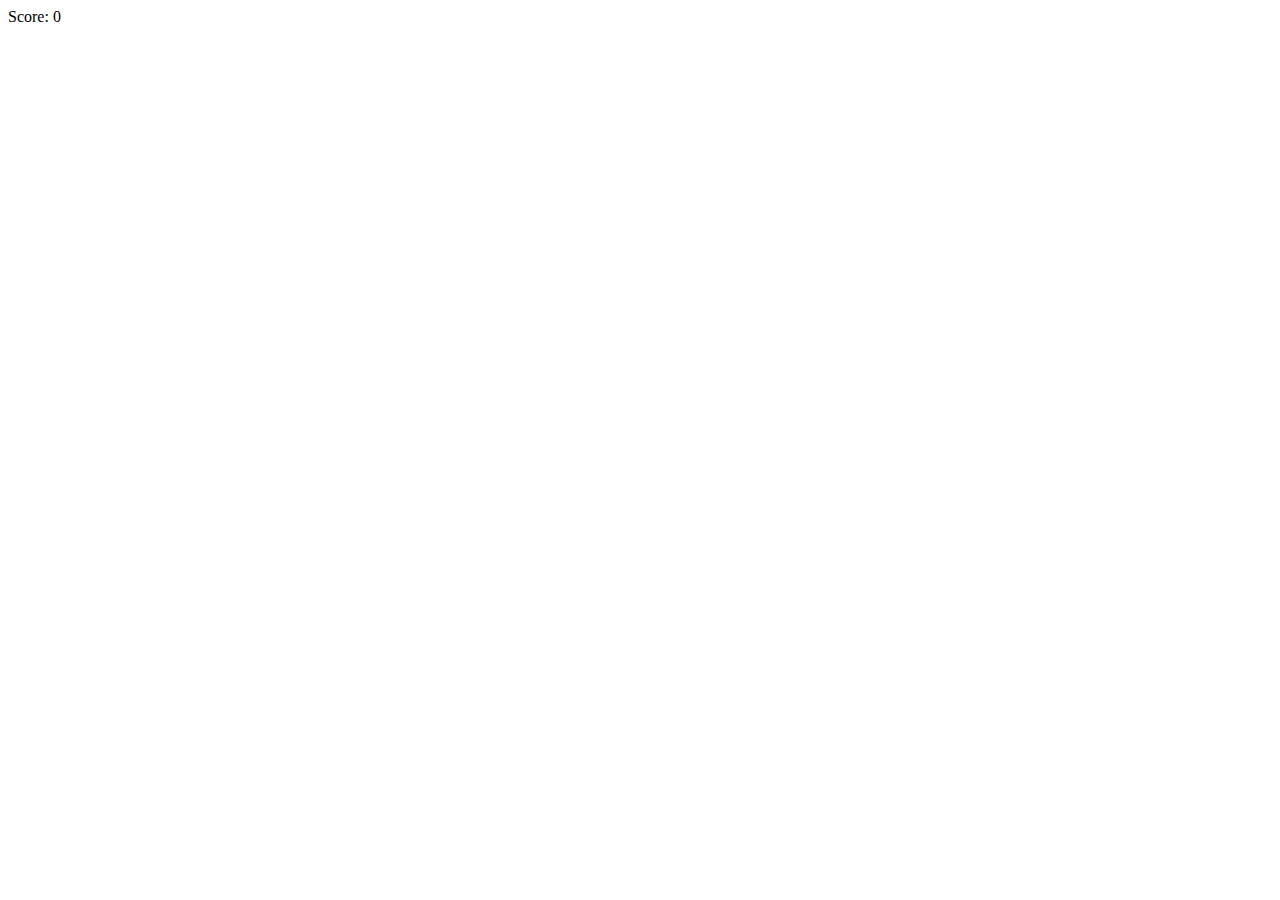
==== rebound.html @ ab2107ce "initial commit" ====
<!DOCTYPE html>
<html lang="en">
<head>
    <meta charset="UTF-8">
    <meta http-equiv="X-UA-Compatible" content="IE=edge">
    <meta name="viewport" content="width=device-width, initial-scale=1.0">
    <title>Rebound</title>
</head>
<body>
    <div id="playingArea">
        <div id="paddle"></div>
        <div id="ball"></div>
        <div id="score">Score: 0</div>
    </div>
</body>
</html>
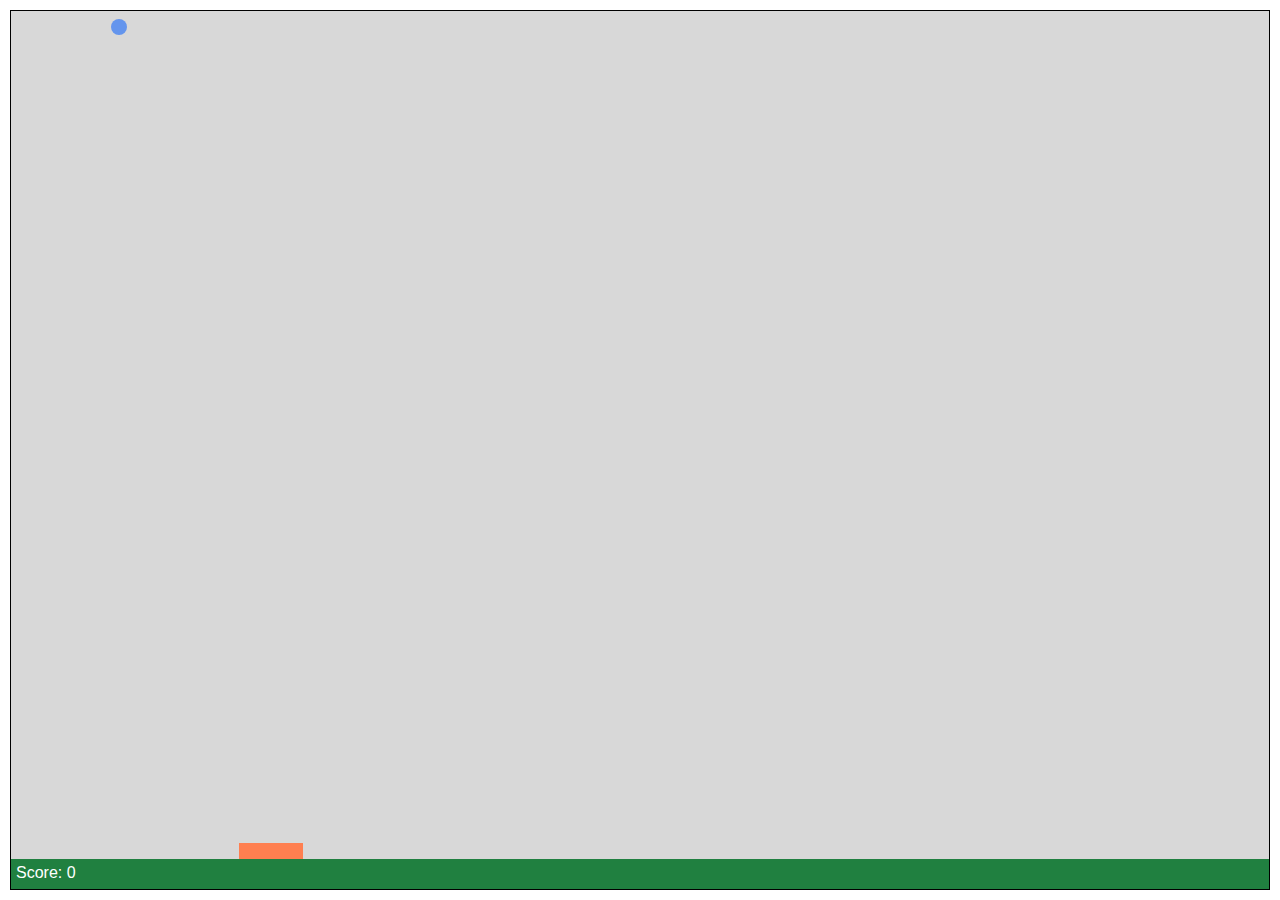
==== commit 37c9d6f5: "responsive styling and setup for keyboard gameplay" ====
--- a/rebound.html
+++ b/rebound.html
@@ -1,16 +1,18 @@
 <!DOCTYPE html>
 <html lang="en">
-<head>
-    <meta charset="UTF-8">
-    <meta http-equiv="X-UA-Compatible" content="IE=edge">
-    <meta name="viewport" content="width=device-width, initial-scale=1.0">
+  <head>
+    <meta charset="UTF-8" />
+    <meta http-equiv="X-UA-Compatible" content="IE=edge" />
+    <meta name="viewport" content="width=device-width, initial-scale=1.0" />
+    <link rel="stylesheet" href="rebound.css" />
     <title>Rebound</title>
-</head>
-<body>
+  </head>
+  <body>
     <div id="playingArea">
-        <div id="paddle"></div>
-        <div id="ball"></div>
-        <div id="score">Score: 0</div>
+      <div id="paddle"></div>
+      <div id="ball"></div>
+      <div id="score">Score: 0</div>
     </div>
-</body>
-</html>+  </body>
+  <script src="rebound.js"></script>
+</html>
--- a/rebound.css
+++ b/rebound.css
@@ -0,0 +1,41 @@
+body {
+    font-family: sans-serif;
+}
+
+#playingArea {
+    position: absolute;
+    border: 1px black solid;
+    background-color: rgb(216, 216, 216);
+    top: 10px;
+    left: 10px;
+}
+
+#paddle {
+    position: absolute;
+    bottom: 30px;
+    left: 228px;
+    width: 64px;
+    height: 16px;
+    background-color: coral;
+}
+
+#ball {
+    position: absolute;
+    top: 8px;
+    left: 100px;
+    width: 16px;
+    height: 16px;
+    border-radius: 8px;
+    background-color: cornflowerblue;
+}
+
+#score {
+    position: absolute;
+    bottom: 0px;
+    left: 0px;
+    width: calc(100% - 10px);
+    height: 20px;
+    color: white;
+    background-color: rgb(32, 128, 64);
+    padding: 5px;
+}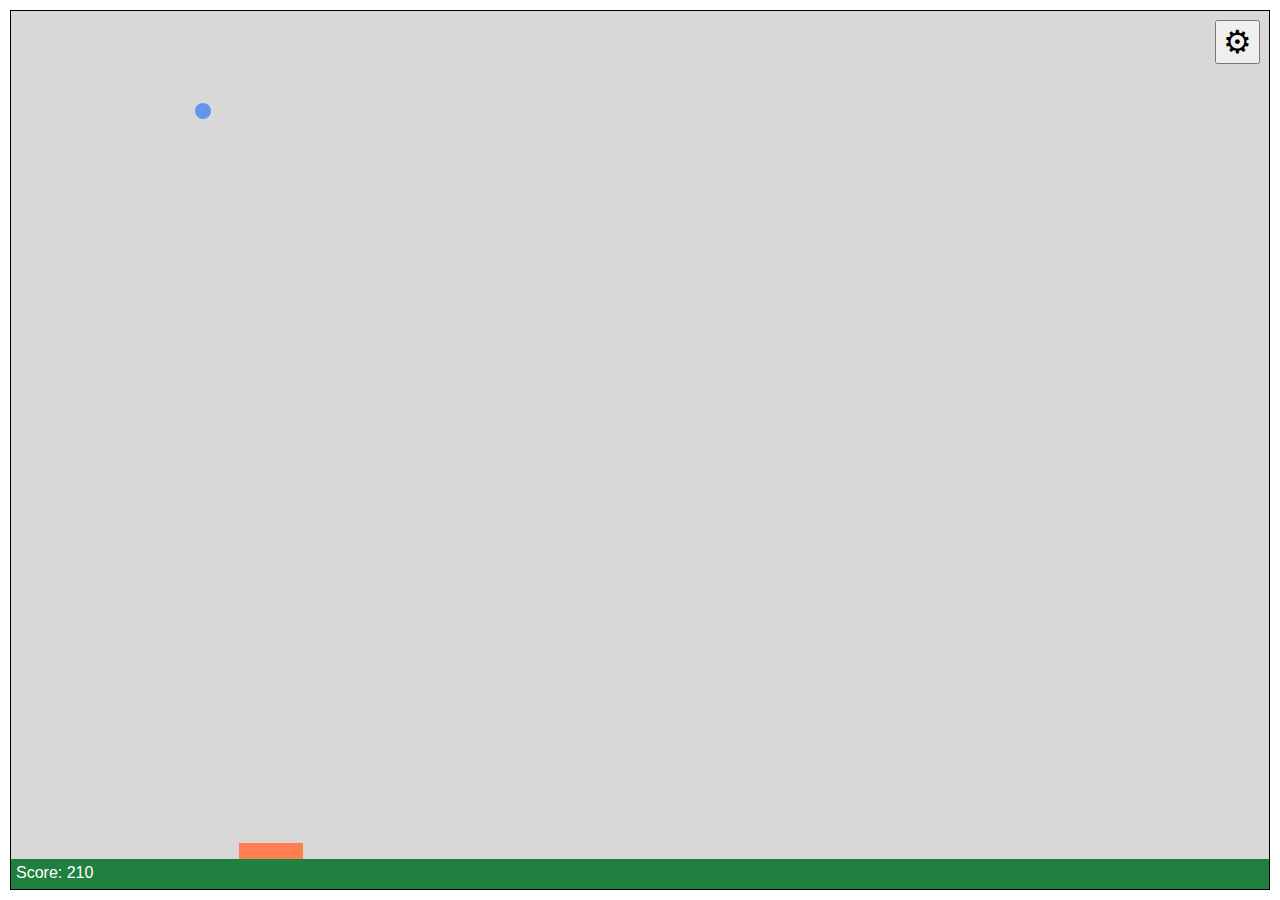
==== commit 0e4782be: "initialize settings (change difficulty and start new game)" ====
--- a/rebound.html
+++ b/rebound.html
@@ -13,6 +13,17 @@
       <div id="ball"></div>
       <div id="score">Score: 0</div>
     </div>
+    <div id="controls">
+      <h3>Settings</h3>
+      <button id="new">New Game</button></br>  
+      <select size="1" id="difficulty">
+        <option>Easy</option>
+        <option>Medium</option>
+        <option>Hard</option>
+      </select></br> 
+      <button id="done">Done</button>
+    </div>
+    <button id="gear">&#9881</button>
   </body>
   <script src="rebound.js"></script>
 </html>
--- a/rebound.css
+++ b/rebound.css
@@ -38,4 +38,39 @@
     color: white;
     background-color: rgb(32, 128, 64);
     padding: 5px;
+}
+
+#controls {
+    position: absolute;
+    z-index: 5;
+    top: 40px;
+    width: 200px;
+    margin-left: calc((100% - 216px)/2);
+    border: 3px solid black;
+    padding-bottom: 5px;
+    text-align: center;
+    background-color: white;
+    box-shadow: 5px 5px 10px gray;
+    display: none;
+}
+
+#controls h3 {
+    color: white;
+    background-color: cornflowerblue;
+    padding: 10px 5px;
+    margin-top: 0px;
+}
+
+#controls button, #controls select {
+    border: 1px solid black;
+    margin: 5px;
+    padding: 5px;
+    min-width: 100px;
+}
+
+#gear {
+    position: absolute;
+    top: 20px;
+    right: 20px;
+    font-size: 2em;
 }